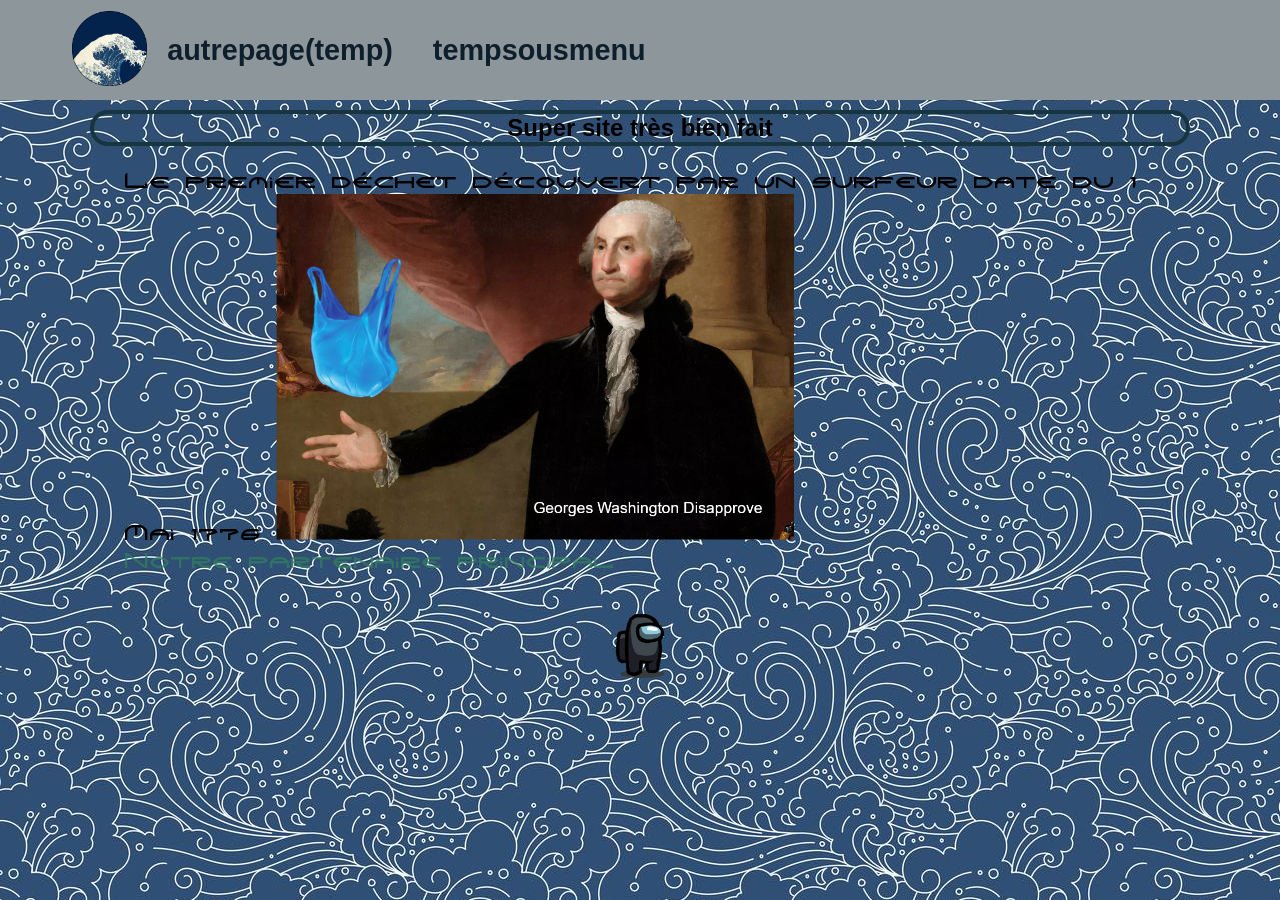
==== view/index.html @ ba6bfde9 "removing useless doctype" ====
<!DOCTYPE html>
<html lang="fr">
<head>
    <meta charset="utf-8">
    <title>Temp</title>
    <link rel="stylesheet" type="text/css" href="../CSS/general.css">
    <link rel="stylesheet" type="text/css" href="../CSS/index.css">
    <link rel="icon" href="../assets/icon.png"/>
</head>

<body>
<header>

    <div id="divLogo">
        <a href="index.html"><img alt="Logo" src="../assets/icons/jour.png" id="logo"></a>

        <script type="text/javascript">
            var logo = document.getElementById('logo');
            var now = new Date();
            var hour = now.getHours();
            printTime(hour);

            function printTime(hour){
                if(hour>=0 && hour<8 || hour>=20 && hour<=23) {
                    logo.src = "../assets/icons/nuit.png";
                }
                else if(hour>=8 && hour<16){
                    logo.src = "../assets/icons/jour.png";
                }
                else if(hour>=16 && hour<20){
                        logo.src = "../assets/icons/crepuscule.png";
                }
            }
        </script>

    </div>

    <nav>
        <ul id="menu">
            <li><a href="autrepage.html">autrepage(temp)</a></li>
            <li><a href="possiblesousmenu.html">tempsousmenu</a>
                <ul class="sousMenuNR">
                    <li><a href="1.html">1</a></li>
                    <li><a href="2.html">2</a></li>
                    <li><a href="3.html">3</a></li>
                </ul>
            </li>
        </ul>
    </nav>

    <div id="burger">
        <img alt="burger" id="imgBurger" src="../assets/burger.png">
        <ul id="menuBurger">
            <li><a href="index.html">Accueil</a></li>
            <li><a href="autrepage.html">autrepage(temp)</a></li>
            <li><a href="possiblesousmenu.html">tempsousmenu</a>
                <ul class="sousMenuNR">
                    <li><a href="1.html">1</a></li>
                    <li><a href="2.html">2</a></li>
                    <li><a href="3.html">3</a></li>
                </ul>
            </li>
        </ul>
    </div>
</header>

<main>
    <h2>Super site très bien fait</h2>
    <div><p>Le premier déchet découvert par un surfeur date du 1 Mai 1776
        <img src="../assets/gwapprove.png" alt="gwapprove" id="gwapprove"><br>
        <a href="https://www.nationilluminati.com/">Notre partenaire principal</a>
    </p></div>
</main>

<footer>
    <img src="../assets/crewmates/black.png" alt="black" id="black" class="au" onclick="document.getElementById('black').src='../assets/crewmates/black-dead.png'"><br>
</footer>

</body>
</html>
---- CSS/general.css ----
body {
    width: 100%;
    margin: auto;
    font-family: RobotoR, Arial, serif;
    color: black;
    background-color: #8c969b;
    justify-content: center;
    display: flex;
    flex-direction: column;
    align-items: center;
    background-image: url("../assets/background.jpg");
}

main {
    display: flex;
    flex-direction: column;
    width: fit-content;
    padding: min(5vh,40px) 7vw;
    margin-top:50px;
}

main > article {
    display: flex;
    flex-direction: row;
    justify-content: space-around;
    align-items: center;
}

header {
    display: flex;
    flex-direction: row;
    align-items: center;
    justify-content: space-evenly;
    width: 100%;
    position: fixed;
    top: 0;
    left: 0;
    max-height: 10vh;
    min-height: 40px;
    height: auto;
    padding: 5px 0;
    background-color: #8c969b;
}

nav {
    font-weight: bold;
    height: 50px;
    display: flex;
    font-size: 180%;
}

div {
    display: flex;
    position: relative;
    padding-left: 4px;
    align-items: center;
    flex-grow: 1;
    font-family: "CRYSISB", "Lucida Sans Unicode", "Arial", "sans-serif";
}


h3 {
    font-family: "Arial", "sans-serif";
    border: 1px solid #266659;
    border-radius: 10px;
    padding: 0 10px;
}

h2 {
    text-align: center;
    font-family: "Arial", "sans-serif";
    border: 4px solid rgb(22, 53, 62);
    border-radius: 25px;
}

p {
    margin: 0 30px;
    font-family: "CRYSISB", courier, monospace;
    font-size: 150%;
}

a {
    text-decoration: none;
    color: rgba(50, 125, 95, 0.75);
}

a:visited {
    color: #002645;
}

ag:hover {
    color: #468a40;
}

#logo {
    width: auto;
    height: 75px;
    padding: 10px 0;
    max-height: 10vh;
    min-height: 40px;
}

header > #divLogo {
    display: flex;
    justify-content: flex-end;
    flex-grow: 1;
}

header nav {
    flex-grow: 9;
}

header nav > ul {
    display: flex;
    align-items: center;
    justify-content: space-evenly;
}

#menu, #menu ul {
    padding: 0;
    margin: 0;
    list-style: none;
    text-align: center;
}

#menu li {
    display: inline-block;
    position: relative;
    border-radius: 8px 8px 8px 8px;
    background-color: #8c969b;
}

#menu ul li {
    display: inherit;
    border-radius: 0;
    background-color: #737d82;
}

#menu ul li:hover {
    border-radius: 0;
}

#menu ul li:last-child {
    border-radius: 0 0 8px 8px;
}

#menu ul li:first-child {
    border-radius: 8px 8px 0 0;
}

#menu ul {
    position: absolute;
    z-index: 1000;
    max-height: 0;
    overflow: hidden;
    left: 0;
    right: 0;
    -moz-transition: .8s all .3s ease-in-out;
    -webkit-transition: .8s all .3s ease-in-out;
    transition: .8s all .3s ease-in-out;
}

#menu li:hover ul {
    max-height: 15em;
}

#menu a {
    text-decoration: none;
    display: block;
    padding: 8px 20px;
    color: #0e1f2b;
}

#menu ul a {
    padding: 8px 0;
}

#menu li:hover {
    background-color: #b3bec3;
}

#burger {
    display: none;
}

@media (max-width: 1020px) {

    nav {
        display: none;
    }

    header {
        height: 10vh;
        max-height: 60px;
        min-height: 30px;
        width: 100%;
        min-width: 257px;
    }

    header > #divLogo {
        justify-content: center;
        align-items: center;
        height: auto;
    }
    header #logo{
        min-height: 30px;
        max-height: 60px;
        height: 10vh;
    }

    #menuBurger {
        height: 100vh;
        background-color: #17232c;
        width: fit-content;
        margin: 0;
        -moz-transition: transform 1s ease-in-out;
        -webkit-transition: transform 1s ease-in-out;
        transition: transform 1s ease-in-out;
        transform: translateX(100%);
    }

    #burger {
        overflow: hidden;
        position: absolute;
        display: flex;
        top: 0;
        right: 0;
        flex-direction: column;
        align-items: flex-end;
    }

    #burger:hover #menuBurger {
        position: relative;
        transform: translateX(0);
    }

    #imgBurger {
        z-index: 1000;
        width: auto;
        height: 10vh;
        padding: 5px 5px;
        min-height: 30px;
        max-height: 60px;
        background-color: #17232c;
    }

    #menuBurger, #menuBurger ul {
        padding: 0;
        margin: 0;
        list-style: none;
        text-align: center;
    }

    #menuBurger > li {
        position: relative;
        border-radius: 8px 8px 8px 8px;
        background-color: #8c969b;
        margin: 0 15px 15px;
    }

    #menuBurger ul li {
        display: inherit;
        border-radius: 0;
        background-color: #737d82;
    }

    #menuBurger ul li:hover {
        border-radius: 0;
    }

    #menuBurger ul li:last-child {
        border-radius: 0 0 8px 8px;
    }

    #menuBurger a {
        text-decoration: none;
        display: block;
        padding: 8px 20px;
        color: #0e1f2b;
    }


    #menuBurger ul {
        z-index: 1000;
        max-height: 0;
        overflow: hidden;
        left: 0;
        right: 0;
        -moz-transition: .8s all .3s ease-in-out;
        -webkit-transition: .8s all .3s ease-in-out;
        transition: .8s all .3s ease-in-out;
        position: relative;
    }

    #menuBurger li:hover ul {
        max-height: 15em;
    }

    #menuBurger a {
        text-decoration: none;
        display: block;
        padding: 8px 20px;
        color: #0e1f2b;
    }

    #menuBurger ul a {
        padding: 8px 0;
    }

    #menuBurger li:hover {
        background-color: #b3bec3;
    }
}

@font-face {
    font-family: CRYSISB;
    src: url(../assets/fonts/CRYSISB.ttf);
}

.au {
    width: 50px;
}
---- CSS/index.css ----
#gwapprove {
    width: 50%;
}
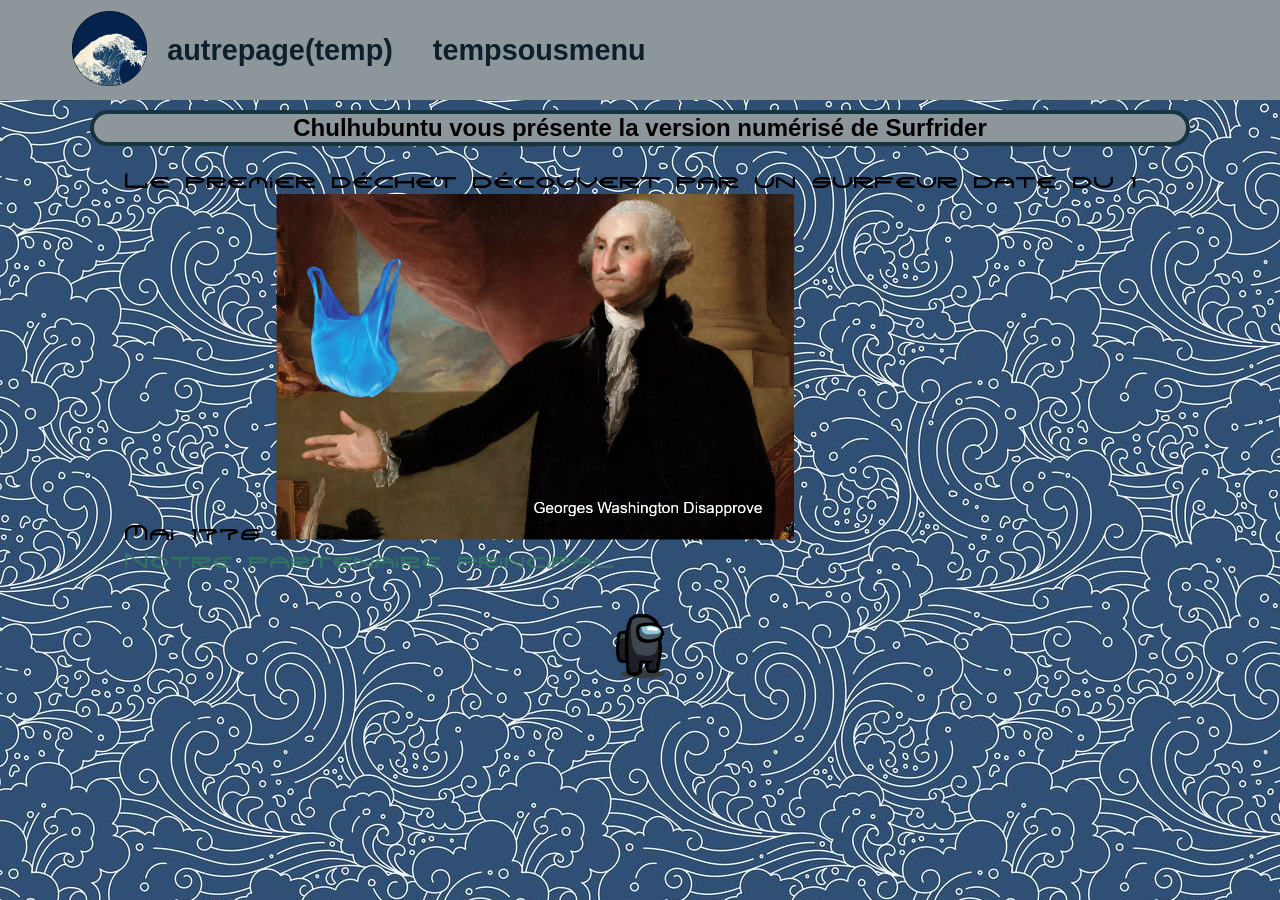
==== commit db7ff3bd: "la page d'accueille avance" ====
--- a/view/index.html
+++ b/view/index.html
@@ -65,7 +65,7 @@
 </header>
 
 <main>
-    <h2>Super site très bien fait</h2>
+    <h2>Chulhubuntu vous présente la version numérisé de Surfrider</h2>
     <div><p>Le premier déchet découvert par un surfeur date du 1 Mai 1776
         <img src="../assets/gwapprove.png" alt="gwapprove" id="gwapprove"><br>
         <a href="https://www.nationilluminati.com/">Notre partenaire principal</a>
--- a/CSS/general.css
+++ b/CSS/general.css
@@ -9,6 +9,7 @@
     flex-direction: column;
     align-items: center;
     background-image: url("../assets/background.jpg");
+    z-index: 1;
 }
 
 main {
@@ -71,12 +72,14 @@
     font-family: "Arial", "sans-serif";
     border: 4px solid rgb(22, 53, 62);
     border-radius: 25px;
+    background-color: #8c969b;
 }
 
 p {
     margin: 0 30px;
     font-family: "CRYSISB", courier, monospace;
     font-size: 150%;
+    z-index: 1;
 }
 
 a {
@@ -217,6 +220,7 @@
         -webkit-transition: transform 1s ease-in-out;
         transition: transform 1s ease-in-out;
         transform: translateX(100%);
+        z-index: 3;
     }
 
     #burger {
--- a/CSS/index.css
+++ b/CSS/index.css
@@ -1,3 +1,3 @@
 #gwapprove {
     width: 50%;
-}+}
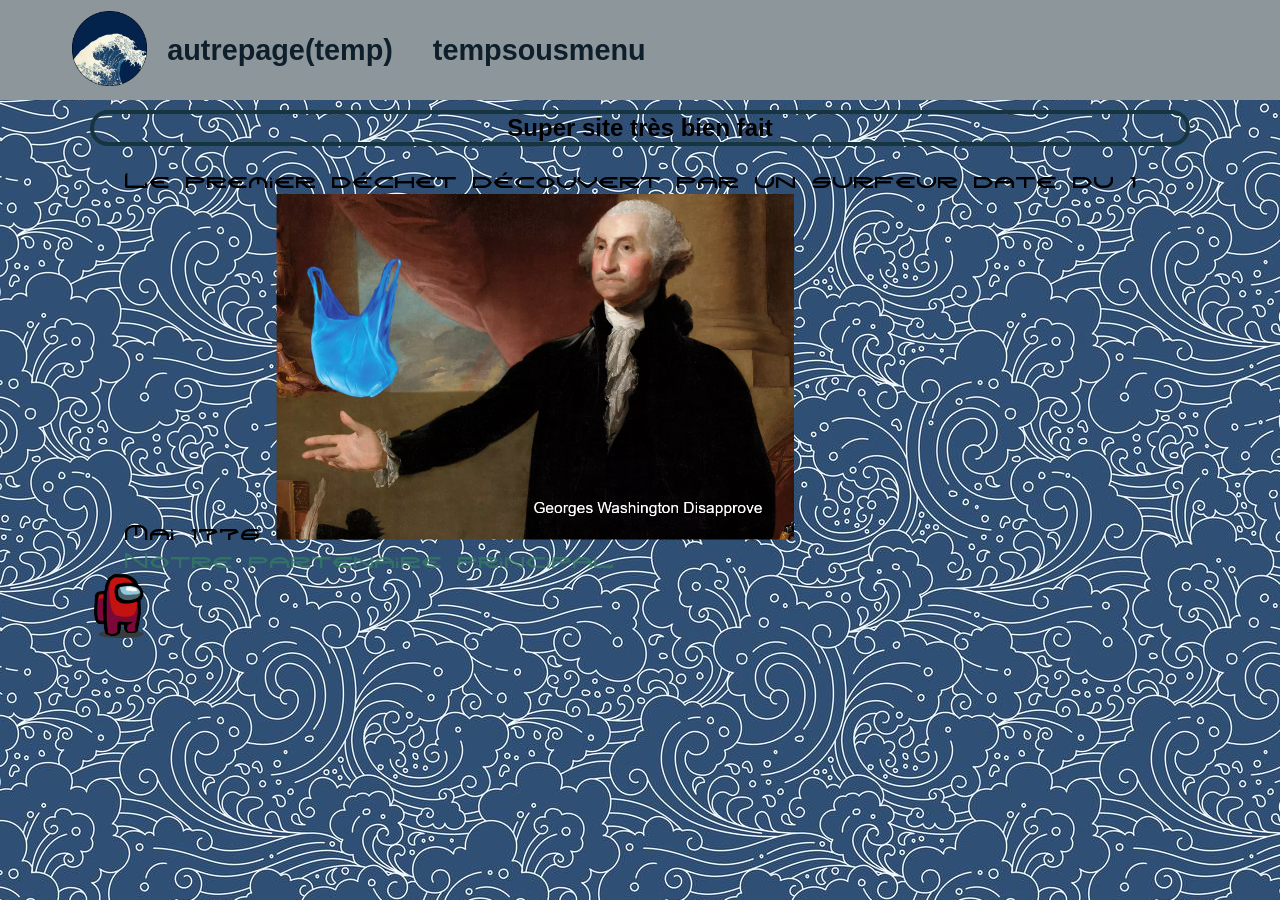
==== commit 5bb261a8: "beaucoup de modifs" ====
--- a/view/index.html
+++ b/view/index.html
@@ -65,16 +65,20 @@
 </header>
 
 <main>
-    <h2>Chulhubuntu vous présente la version numérisé de Surfrider</h2>
+    <h2>Super site très bien fait</h2>
     <div><p>Le premier déchet découvert par un surfeur date du 1 Mai 1776
         <img src="../assets/gwapprove.png" alt="gwapprove" id="gwapprove"><br>
         <a href="https://www.nationilluminati.com/">Notre partenaire principal</a>
     </p></div>
+    <div>
+      <img src="../assets/crewmates/red.png" alt="red" id="red" class="au" onclick="document.getElementById('red').src='../assets/crewmates/red-dead.png'">
+    </div>
+
+    </div>
 </main>
 
 <footer>
-    <img src="../assets/crewmates/black.png" alt="black" id="black" class="au" onclick="document.getElementById('black').src='../assets/crewmates/black-dead.png'"><br>
 </footer>
 
 </body>
-</html>+</html>
--- a/CSS/general.css
+++ b/CSS/general.css
@@ -9,7 +9,6 @@
     flex-direction: column;
     align-items: center;
     background-image: url("../assets/background.jpg");
-    z-index: 1;
 }
 
 main {
@@ -52,7 +51,7 @@
 
 div {
     display: flex;
-    position: relative;
+    position: static;
     padding-left: 4px;
     align-items: center;
     flex-grow: 1;
@@ -72,14 +71,12 @@
     font-family: "Arial", "sans-serif";
     border: 4px solid rgb(22, 53, 62);
     border-radius: 25px;
-    background-color: #8c969b;
 }
 
 p {
     margin: 0 30px;
     font-family: "CRYSISB", courier, monospace;
     font-size: 150%;
-    z-index: 1;
 }
 
 a {
@@ -220,7 +217,6 @@
         -webkit-transition: transform 1s ease-in-out;
         transition: transform 1s ease-in-out;
         transform: translateX(100%);
-        z-index: 3;
     }
 
     #burger {
@@ -314,6 +310,7 @@
     #menuBurger li:hover {
         background-color: #b3bec3;
     }
+
 }
 
 @font-face {
@@ -323,4 +320,4 @@
 
 .au {
     width: 50px;
-}+}
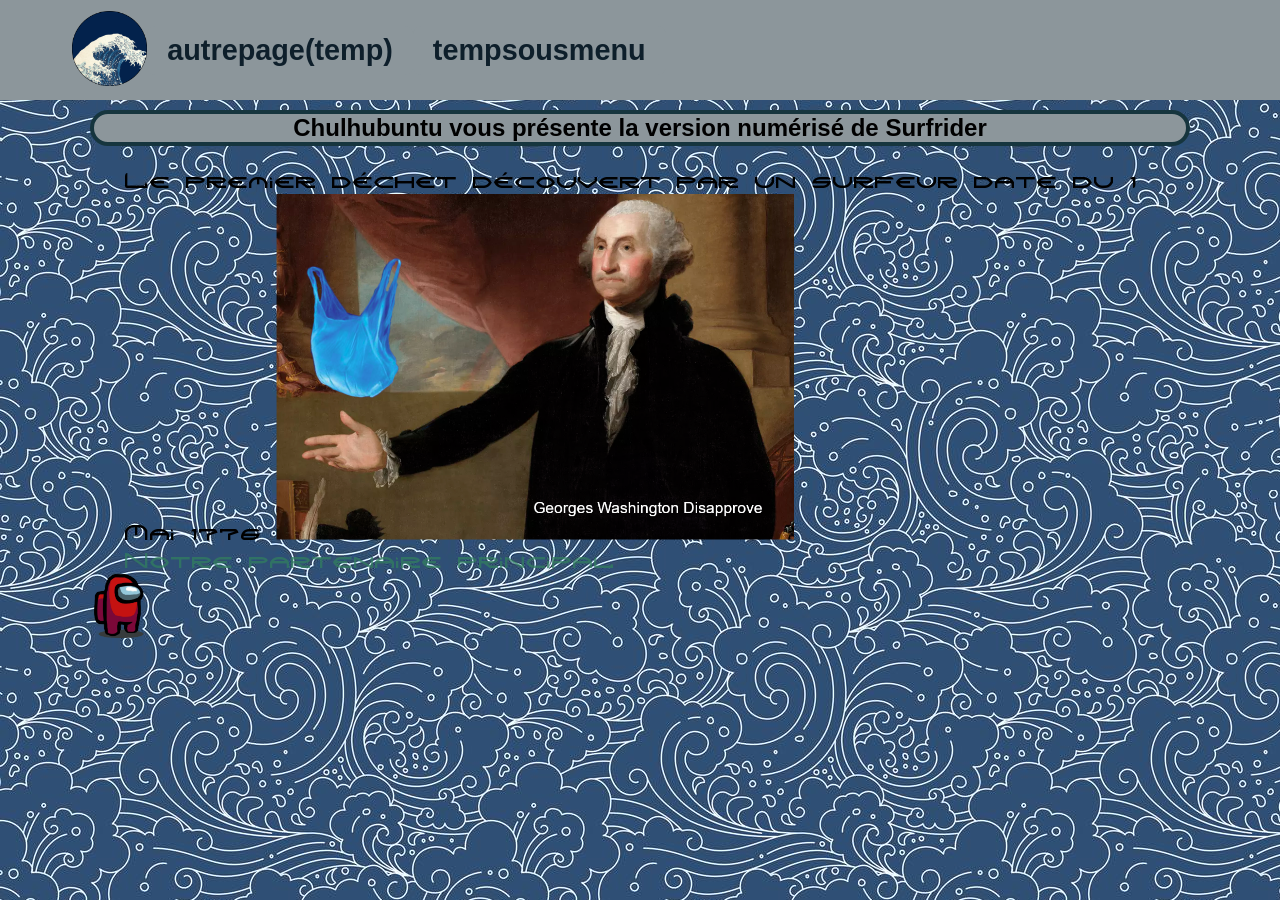
==== commit 323360db: "Merge branch 'master' of https://github.com/remi-espie/nuit-info-chtulhuBuntu" ====
--- a/view/index.html
+++ b/view/index.html
@@ -65,7 +65,7 @@
 </header>
 
 <main>
-    <h2>Super site très bien fait</h2>
+    <h2>Chulhubuntu vous présente la version numérisé de Surfrider</h2>
     <div><p>Le premier déchet découvert par un surfeur date du 1 Mai 1776
         <img src="../assets/gwapprove.png" alt="gwapprove" id="gwapprove"><br>
         <a href="https://www.nationilluminati.com/">Notre partenaire principal</a>
--- a/CSS/general.css
+++ b/CSS/general.css
@@ -9,6 +9,7 @@
     flex-direction: column;
     align-items: center;
     background-image: url("../assets/background.jpg");
+    z-index: 1;
 }
 
 main {
@@ -27,6 +28,7 @@
 }
 
 header {
+    z-index: 100;
     display: flex;
     flex-direction: row;
     align-items: center;
@@ -40,7 +42,9 @@
     height: auto;
     padding: 5px 0;
     background-color: #8c969b;
-}
+    font-size: 100%;
+}
+
 
 nav {
     font-weight: bold;
@@ -71,12 +75,14 @@
     font-family: "Arial", "sans-serif";
     border: 4px solid rgb(22, 53, 62);
     border-radius: 25px;
+    background-color: #8c969b;
 }
 
 p {
     margin: 0 30px;
     font-family: "CRYSISB", courier, monospace;
     font-size: 150%;
+    z-index: 1;
 }
 
 a {
@@ -195,7 +201,9 @@
         min-height: 30px;
         width: 100%;
         min-width: 257px;
-    }
+        background: none;
+    }
+
 
     header > #divLogo {
         justify-content: center;
@@ -217,6 +225,7 @@
         -webkit-transition: transform 1s ease-in-out;
         transition: transform 1s ease-in-out;
         transform: translateX(100%);
+        z-index: 3;
     }
 
     #burger {
@@ -245,7 +254,7 @@
     }
 
     #menuBurger, #menuBurger ul {
-        padding: 0;
+        padding: 15px 0px 0px 0px;
         margin: 0;
         list-style: none;
         text-align: center;
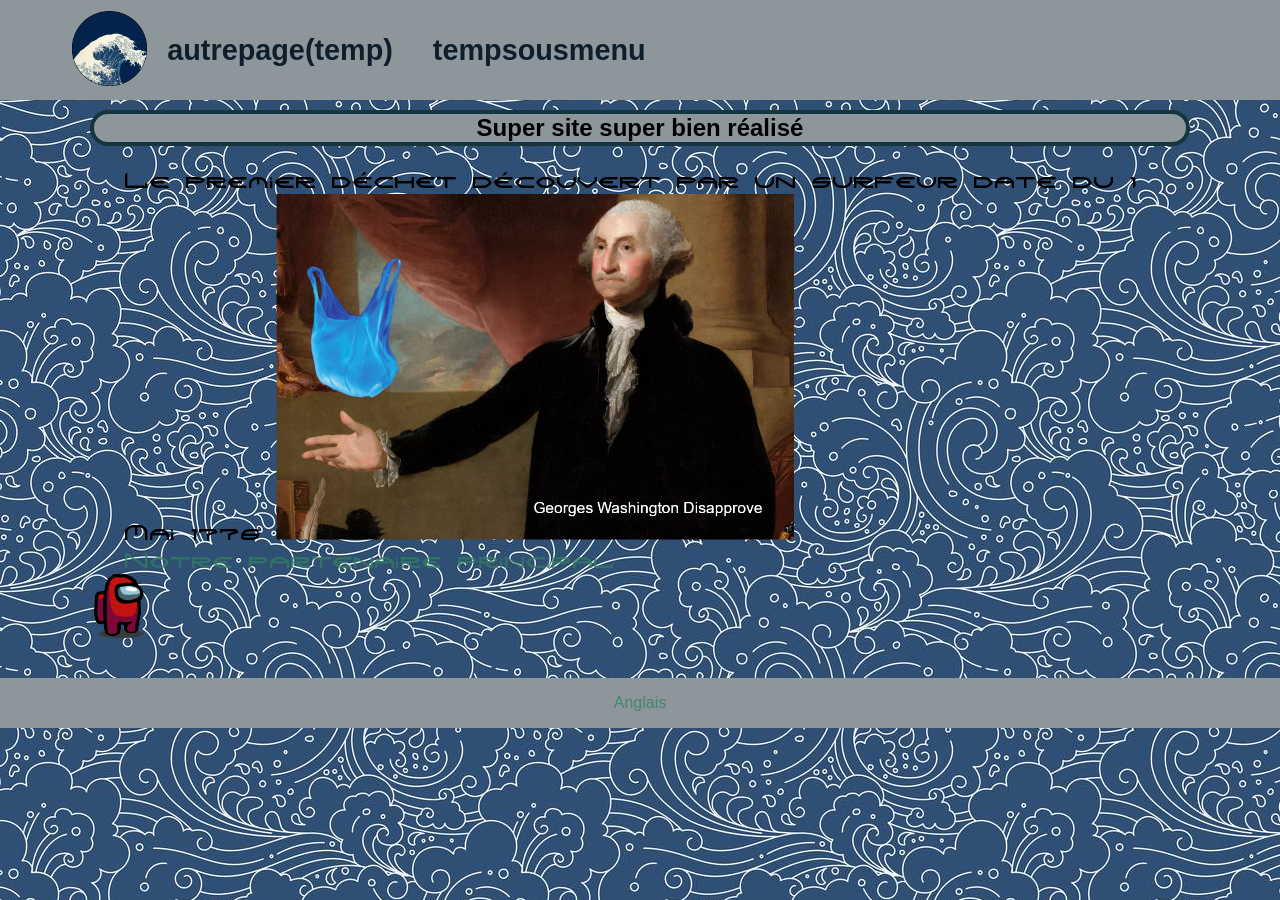
==== commit 4b7e1188: "fix de bug header et footer" ====
--- a/view/index.html
+++ b/view/index.html
@@ -65,7 +65,7 @@
 </header>
 
 <main>
-    <h2>Chulhubuntu vous présente la version numérisé de Surfrider</h2>
+    <h2>Super site super bien réalisé</h2>
     <div><p>Le premier déchet découvert par un surfeur date du 1 Mai 1776
         <img src="../assets/gwapprove.png" alt="gwapprove" id="gwapprove"><br>
         <a href="https://www.nationilluminati.com/">Notre partenaire principal</a>
@@ -78,6 +78,7 @@
 </main>
 
 <footer>
+  <a href="index_en.html">Anglais</a>
 </footer>
 
 </body>
--- a/CSS/general.css
+++ b/CSS/general.css
@@ -97,6 +97,24 @@
 ag:hover {
     color: #468a40;
 }
+
+  footer {
+    z-index: 100;
+    display: flex;
+    flex-direction: row;
+    align-items: center;
+    justify-content: space-evenly;
+    width: 100%;
+    position: static;
+    bottom: 0;
+    left: 0;
+    max-height: 10vh;
+    min-height: 40px;
+    height: auto;
+    padding: 5px 0;
+    background-color: #8c969b;
+    font-size: 100%;
+  }
 
 #logo {
     width: auto;
@@ -191,9 +209,9 @@
 
 @media (max-width: 1020px) {
 
-    nav {
-        display: none;
-    }
+  nav {
+      display: none;
+  }
 
     header {
         height: 10vh;
@@ -201,7 +219,6 @@
         min-height: 30px;
         width: 100%;
         min-width: 257px;
-        background: none;
     }
 
 
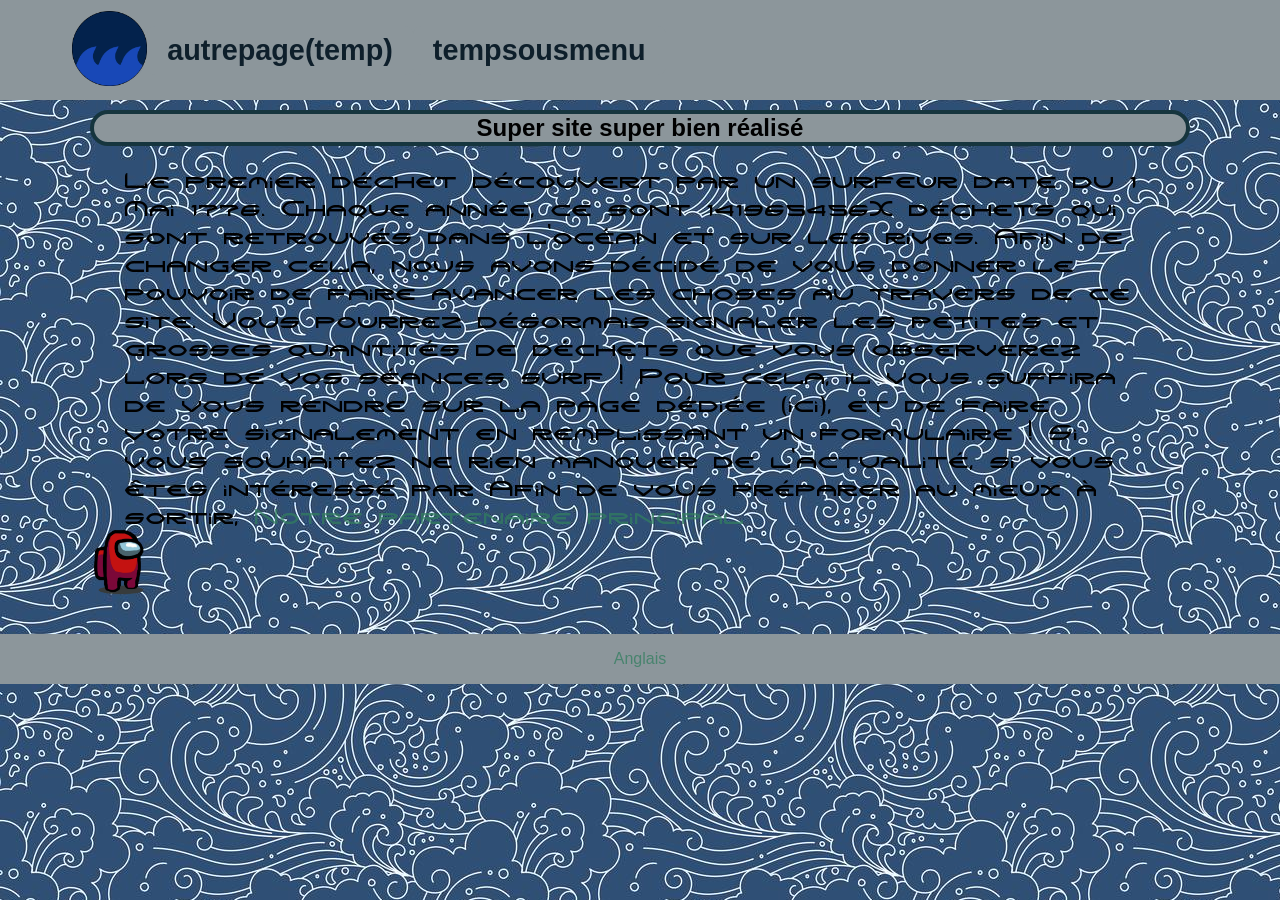
==== commit 7782f419: "texte" ====
--- a/view/index.html
+++ b/view/index.html
@@ -66,8 +66,14 @@
 
 <main>
     <h2>Super site super bien réalisé</h2>
-    <div><p>Le premier déchet découvert par un surfeur date du 1 Mai 1776
-        <img src="../assets/gwapprove.png" alt="gwapprove" id="gwapprove"><br>
+    <div><p>Le premier déchet découvert par un surfeur date du 1 Mai 1776.
+        Chaque année, ce sont 141965456X déchets qui sont retrouvés dans l'océan et sur les rives.
+Afin de changer cela, nous avons décidé de vous donner le pouvoir de faire avancer les choses au travers de ce site.
+Vous pourrez désormais signaler les petites et grosses quantités de déchets que vous observerez lors de vos séances surf !
+Pour cela, il vous suffira de vous rendre sur la page dédiée (ici), et de faire votre signalement en remplissant un formulaire !
+Si vous souhaitez ne rien manquer de l'actualité, si vous êtes intéressé par 
+Afin de vous préparer au mieux à sortir, 
+
         <a href="https://www.nationilluminati.com/">Notre partenaire principal</a>
     </p></div>
     <div>
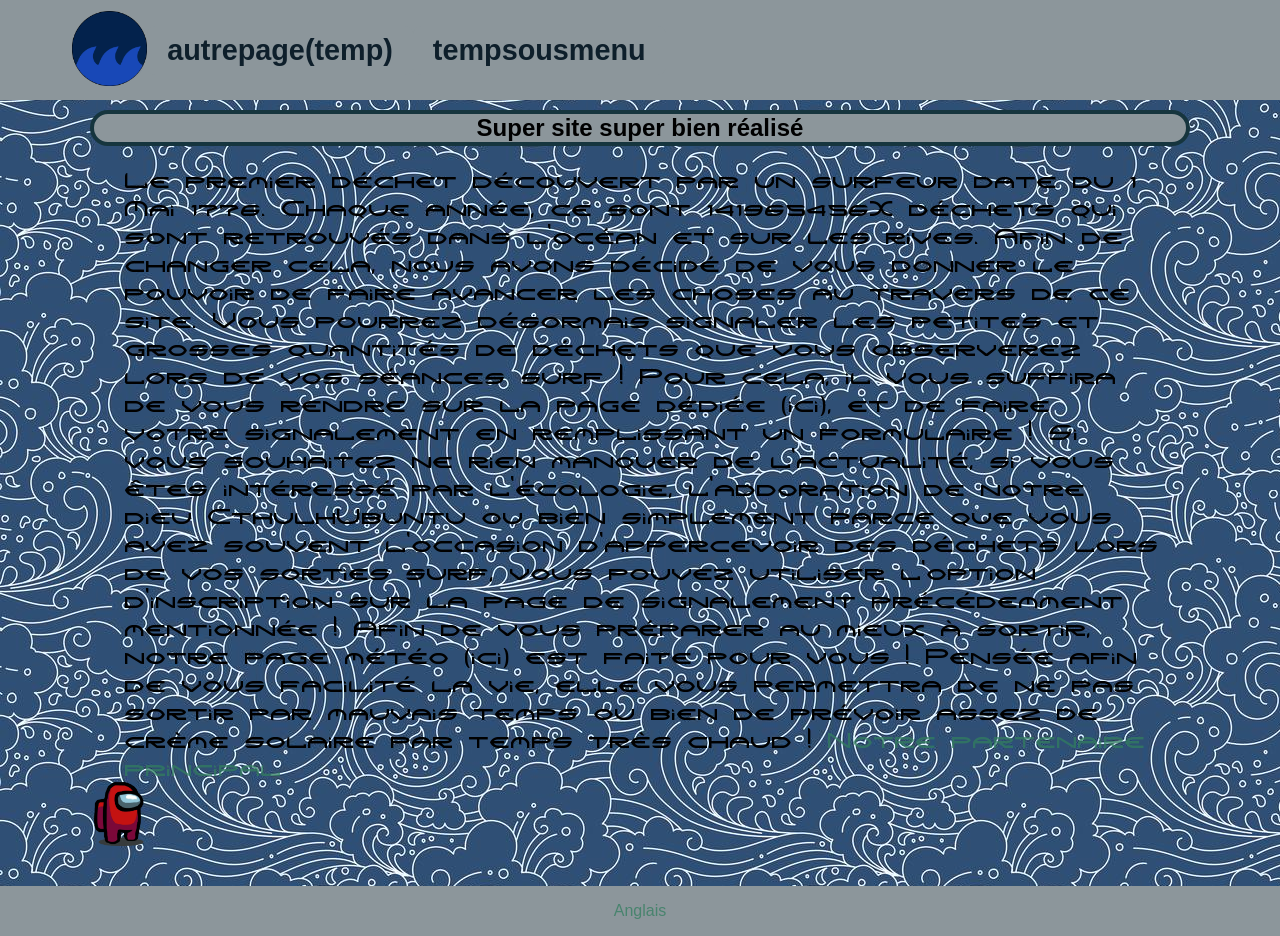
==== commit 80c394a8: "hehe" ====
--- a/view/index.html
+++ b/view/index.html
@@ -71,8 +71,11 @@
 Afin de changer cela, nous avons décidé de vous donner le pouvoir de faire avancer les choses au travers de ce site.
 Vous pourrez désormais signaler les petites et grosses quantités de déchets que vous observerez lors de vos séances surf !
 Pour cela, il vous suffira de vous rendre sur la page dédiée (ici), et de faire votre signalement en remplissant un formulaire !
-Si vous souhaitez ne rien manquer de l'actualité, si vous êtes intéressé par 
-Afin de vous préparer au mieux à sortir, 
+Si vous souhaitez ne rien manquer de l'actualité, si vous êtes intéressé par l'écologie, l'addoration de notre dieu CthulhUbuntu ou bien
+simplement parce que vous avez souvent l'occasion d'appercevoir des déchets lors de vos sorties surf, vous pouvez utiliser l'option d'inscription
+sur la page de signalement précédemment mentionnée !
+Afin de vous préparer au mieux à sortir, notre page météo (ici) est faite pour vous ! 
+Pensée afin de vous facilité la vie, elle vous permettra de ne pas sortir par mauvais temps ou bien de prévoir assez de crème solaire par temps très chaud !
 
         <a href="https://www.nationilluminati.com/">Notre partenaire principal</a>
     </p></div>
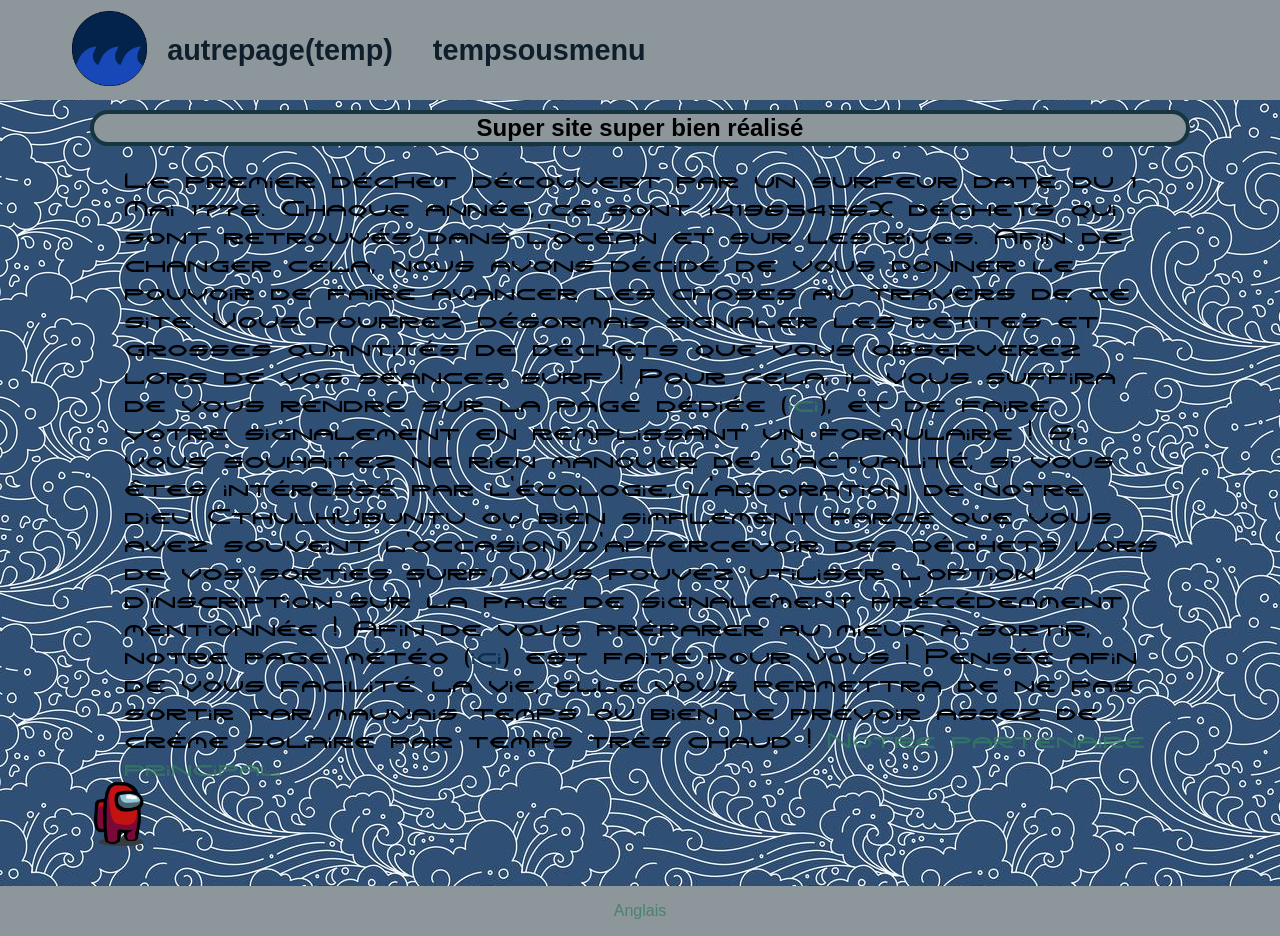
==== commit 5991aef4: "ajt lien" ====
--- a/view/index.html
+++ b/view/index.html
@@ -70,11 +70,11 @@
         Chaque année, ce sont 141965456X déchets qui sont retrouvés dans l'océan et sur les rives.
 Afin de changer cela, nous avons décidé de vous donner le pouvoir de faire avancer les choses au travers de ce site.
 Vous pourrez désormais signaler les petites et grosses quantités de déchets que vous observerez lors de vos séances surf !
-Pour cela, il vous suffira de vous rendre sur la page dédiée (ici), et de faire votre signalement en remplissant un formulaire !
+Pour cela, il vous suffira de vous rendre sur la page dédiée (<a href="view/dechetTrouve.html">ici</a>), et de faire votre signalement en remplissant un formulaire !
 Si vous souhaitez ne rien manquer de l'actualité, si vous êtes intéressé par l'écologie, l'addoration de notre dieu CthulhUbuntu ou bien
 simplement parce que vous avez souvent l'occasion d'appercevoir des déchets lors de vos sorties surf, vous pouvez utiliser l'option d'inscription
 sur la page de signalement précédemment mentionnée !
-Afin de vous préparer au mieux à sortir, notre page météo (ici) est faite pour vous ! 
+Afin de vous préparer au mieux à sortir, notre page météo (<a href="">ici</a>) est faite pour vous ! 
 Pensée afin de vous facilité la vie, elle vous permettra de ne pas sortir par mauvais temps ou bien de prévoir assez de crème solaire par temps très chaud !
 
         <a href="https://www.nationilluminati.com/">Notre partenaire principal</a>
